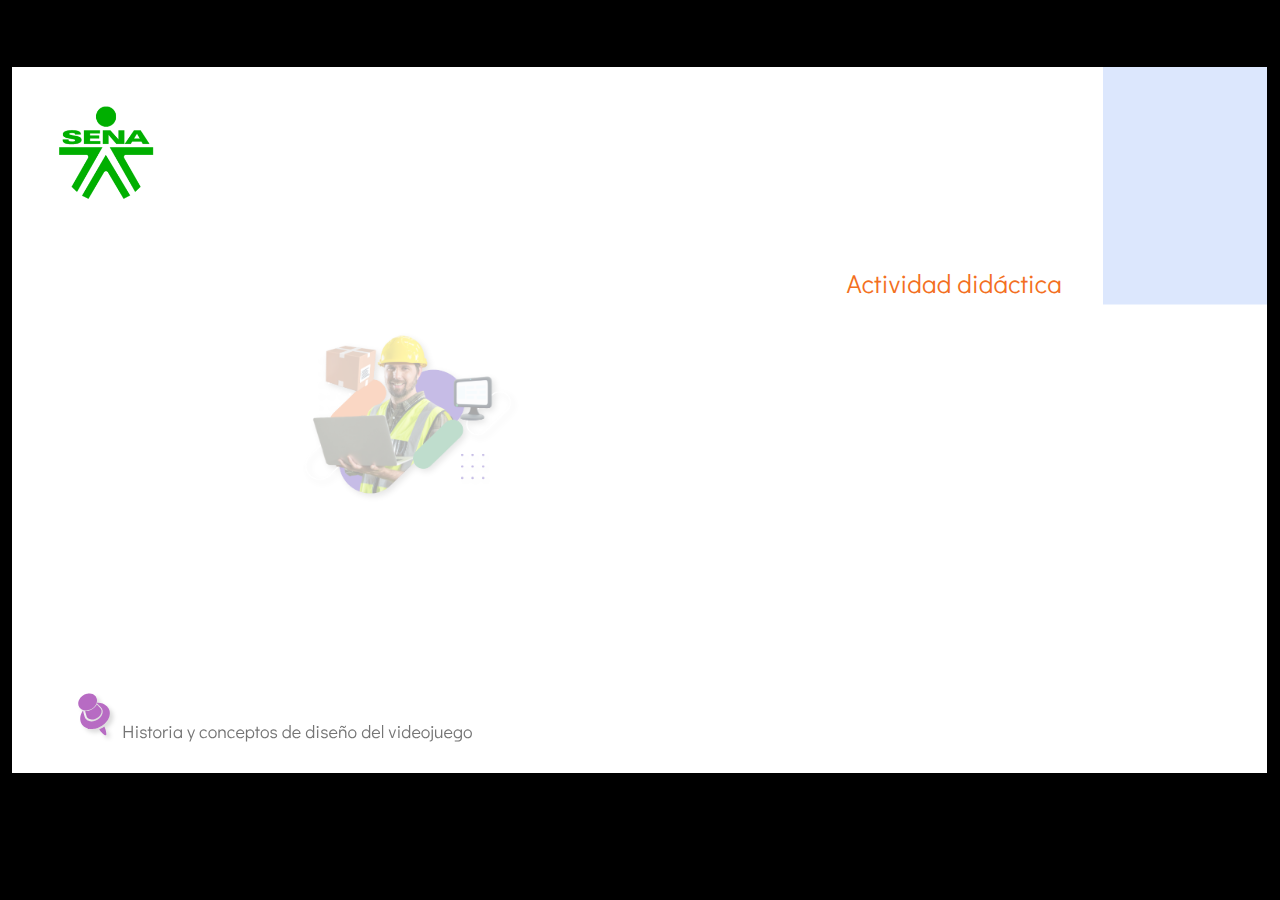
==== public/actividades/index.html @ ff108f23 "Terminado" ====
﻿<!doctype html>
<html lang="es">
<head>
  <meta charset="utf-8">
  <!-- Creado con Storyline 360 x64 - http://www.articulate.com  -->
  <!-- version: 3.83.31444.0 -->
  <title>Actividad did&#225;ctica</title>
  <meta http-equiv="x-ua-compatible" content="IE=edge"/>
  <meta name="viewport" content="width=device-width,initial-scale=1,user-scalable=no,shrink-to-fit=no,minimal-ui"/>
  <link rel="shortcut icon" href="favicon.ico" type="image/x-icon" id="favicon"/>
  <meta name="apple-mobile-web-app-capable" content="yes"/>
  <style>
    html, body { height: 100%; padding: 0; margin: 0 }
    #app { height: 100%; width: 100%; }
  </style>

  <script>
    window.DS = {};
    window.globals = {
      DATA_PATH_BASE: '',
      HAS_FRAME: true,
      HAS_SLIDE: true,

      lmsPresent: false,
      tinCanPresent: false,
      cmi5Present: false,
      aoSupport: false,
      scale: 'show all',
      captureRc: false,
      browserSize: 'optimal',
      bgColor: '#000000',
      features: 'BackgroundAudioTriggers,BackgroundAudioVolumeVariable,ConnectionMessages,DropInBase,DropInVectors,LayerPresentAsDialog,MultiLineTextEntry,MultipleQuizTracking,PlayerTooltips,UpdatedThemeEditor',
      themeName: 'classic',
      preloaderColor: '#FFFFFF',
      suppressAnalytics: false,
      productChannel: 'stable',
      publishSource: 'storyline',
      aid: 'aid|5304b41d-7af7-4125-b8d1-83eb222823e2',
      cid: 'b10b8a42-dc74-40fd-9f03-6ec201cd3ec2',
      playerVersion: '3.83.31444.0',
      publishTimestamp: '2023-12-14T23:52:18.1145081Z',
      maxIosVideoElements: 10,
      connectionSettings: { mode: 'disabled' },

      
      parseParams: function(qs) {
        if (window.globals.parsedParams != null) {
          return window.globals.parsedParams;
        }
        qs = (qs || window.location.search.substr(1)).split('+').join(' ');
        var params = {},
            tokens,
            re = /[?&]?([^=]+)=([^&]*)/g;

        while (tokens = re.exec(qs)) {
          params[decodeURIComponent(tokens[1]).trim()] =
            decodeURIComponent(tokens[2]).trim();
        }
        window.globals.parsedParams = params;
        return params;
      }

    };
  </script>
  <script>
    var isIe11 = ('ActiveXObject' in window || window.MSBlobBuilder != null)
      && window.msCrypto != null && !window.ActiveXObject;
    if (isIe11) {
      window.globals.unsupportedBrowser = true;
      document.write(atob('[base64]'));
    }
  </script>
  
  <script>window.THREE = { };</script>
  
</head>
<body style="background: #000000" class="cs-HTML theme-classic">
  <!-- 360 -->
  <script>!function(){var e,i=/iPhone/i,o=/iPod/i,n=/iPad/i,t=/\biOS-universal(?:.+)Mac\b/i,r=/\bAndroid(?:.+)Mobile\b/i,a=/Android/i,d=/(?:SD4930UR|\bSilk(?:.+)Mobile\b)/i,p=/Silk/i,l=/Windows Phone/i,u=/\bWindows(?:.+)ARM\b/i,b=/BlackBerry/i,s=/BB10/i,c=/Opera Mini/i,f=/\b(CriOS|Chrome)(?:.+)Mobile/i,h=/Mobile(?:.+)Firefox\b/i,v=function(e){return void 0!==e&&"MacIntel"===e.platform&&"number"==typeof e.maxTouchPoints&&e.maxTouchPoints>1&&"undefined"==typeof MSStream};e=function(e){var m={userAgent:"",platform:"",maxTouchPoints:0};e||"undefined"==typeof navigator?"string"==typeof e?m.userAgent=e:e&&e.userAgent&&(m={userAgent:e.userAgent,platform:e.platform,maxTouchPoints:e.maxTouchPoints||0}):m={userAgent:navigator.userAgent,platform:navigator.platform,maxTouchPoints:navigator.maxTouchPoints||0};var g=m.userAgent,y=g.split("[FBAN");void 0!==y[1]&&(g=y[0]),void 0!==(y=g.split("Twitter"))[1]&&(g=y[0]);var A=function(e){return function(i){return i.test(e)}}(g),w={apple:{phone:A(i)&&!A(l),ipod:A(o),tablet:!A(i)&&(A(n)||v(m))&&!A(l),universal:A(t),device:(A(i)||A(o)||A(n)||A(t)||v(m))&&!A(l)},amazon:{phone:A(d),tablet:!A(d)&&A(p),device:A(d)||A(p)},android:{phone:!A(l)&&A(d)||!A(l)&&A(r),tablet:!A(l)&&!A(d)&&!A(r)&&(A(p)||A(a)),device:!A(l)&&(A(d)||A(p)||A(r)||A(a))||A(/\bokhttp\b/i)},windows:{phone:A(l),tablet:A(u),device:A(l)||A(u)},other:{blackberry:A(b),blackberry10:A(s),opera:A(c),firefox:A(h),chrome:A(f),device:A(b)||A(s)||A(c)||A(h)||A(f)},any:!1,phone:!1,tablet:!1};return w.any=w.apple.device||w.android.device||w.windows.device||w.other.device,w.phone=w.apple.phone||w.android.phone||w.windows.phone,w.tablet=w.apple.tablet||w.android.tablet||w.windows.tablet,w}(),"object"==typeof exports&&"undefined"!=typeof module?module.exports=e:"function"==typeof define&&define.amd?define((function(){return e})):this.isMobile=e}();
    window.isMobile.apple.tablet = window.isMobile.apple.tablet ||
      (navigator.platform === 'MacIntel' && navigator.maxTouchPoints > 1);
    window.isMobile.apple.device = window.isMobile.apple.device || window.isMobile.apple.tablet;
    window.isMobile.tablet = window.isMobile.tablet || window.isMobile.apple.tablet;
    window.isMobile.any = window.isMobile.any || window.isMobile.apple.tablet;
  </script>

  <div id="focus-sink" tabindex="-1"></div>

  <div id="preso"></div>
  <script>
    (function() {

      var classTypes = [ 'desktop', 'mobile', 'phone', 'tablet' ];

      var addDeviceClasses = function(prefix, testObj) {
        var curr, i;
        for (i = 0; i < classTypes.length; i++) {
          curr = classTypes[i];
          if (testObj[curr]) {
            document.body.classList.add(prefix + curr);
          }
        }
      };

      var params = window.globals.parseParams(),
          isDevicePreview = params.devicepreview === '1',
          isPhoneOverride = params.deviceType === 'phone' || (isDevicePreview && params.phone == '1'),
          isTabletOverride = (params.deviceType === 'tablet' || isDevicePreview) && !isPhoneOverride,
          isMobileOverride = isPhoneOverride || isTabletOverride;

      var deviceView = {
        desktop: !window.isMobile.any && !isMobileOverride,
        mobile: window.isMobile.any || isMobileOverride,
        phone: isPhoneOverride || (window.isMobile.phone && !isTabletOverride),
        tablet: isTabletOverride || window.isMobile.tablet
      };

      window.globals.deviceView = deviceView;
      window.isMobile.desktop = !window.isMobile.any;
      window.isMobile.mobile = window.isMobile.any;

      addDeviceClasses('view-', deviceView);

    })();
  </script>
  
  <script src='story_content/user.js' type=text/javascript></script>
  <div class="slide-loader"></div>

  <script>
    if (window.globals.deviceView.isMobile) { var doc = document, loader = doc.body.querySelector('.slide-loader'); [ 1, 2, 3 ].forEach(function(n) { var d = doc.createElement('div'); d.style.backgroundColor = window.globals.preloaderColor; d.classList.add('mobile-loader-dot'); d.classList.add('dot' + n); loader.appendChild(d); }); }
  </script>

  <div class="mobile-load-title-overlay" style="display: none">
    <div class="mobile-load-title">Actividad did&#225;ctica</div>
  </div>

  <div class="mobile-chrome-warning"></div>

  
<style>
  .warn-connection-dialog {
    display: none;
    background: transparent;
    pointer-events: all;
    position: fixed;
    left: 0;
    top: 0;
    width: 100%;
    height: 100%;
    z-index: 999;
  }

  .warn-connection-content {
    pointer-events: all;
    border-radius: 4px;
    background: white;
    border: 1px solid #E7E7E7;
    color: #333333;
    box-shadow: 0 2px 4px rgba(0, 0, 0, 0.25);
    transition: all 150ms ease-out;
    position: absolute;
    white-space: nowrap;
  }

  .view-phone.is-landscape .warn-connection-content {
    left: 23px;
    bottom: 23px;
  }

  .view-tablet.is-landscape .warn-connection-content {
    left: 50%;
    top: 20px;
    transform: translateX(-50%);
  }

  .view-mobile.is-portrait .warn-connection-content {
    transform: translate(-50%, calc(-100% - 15px));
  }

  .warn-connection-content p {
    display: inline-block;
    margin: 0 8px 0 0;
    line-height: 33px;
    font-size: 11px;
  }

  .warn-connection-content svg {
    position: relative;
    vertical-align: middle;
    margin: 0 2px 2px 8px;
  }

  .view-desktop .warn-connection-content {
    left: 1.5em;
    bottom: 1.5em;
  }

  .view-desktop .warn-connection-content p {
    font-size: 1.1em;
  }

  .is-offline .warn-connection-dialog {
    display: block;
  }

  .is-offline .cs-panel * {
    pointer-events: none !important;
  }

  .is-offline .cs-panel {
    pointer-events: all !important;
  }

  .is-offline #nav-controls * {
    pointer-events: none !important;
  }

  .is-offline #nav-controls {
    pointer-events: all !important;
  }
</style>

<div class="warn-connection-dialog" role="alertdialog" aria-modal="true" tabindex="0" aria-labelledby="warn-connection-message">
  <div class="warn-connection-content">
    <svg width="17" height="15" viewBox="0 0 17 15" xmlns="http://www.w3.org/2000/svg">
      <path fill="#8F0000" stroke="white" d="M16.07,12.98 L15.88,12.23 L9.51,1.21 C8.97,0.26,7.6,0.26,7.06,1.21 L0.69,12.23 C0.15,13.16,0.81,14.36,1.91,14.36 H14.65 C15.47,14.36,16.05,13.7,16.07,12.98 Z"/>
      <path fill="white" stroke="white" d="M8.58,5.5 C8.35,5.28,8.5,5.35,8.21,5.32 C8.09,5.35,7.97,5.49,7.96,5.67 C7.97,5.79,7.98,5.92,7.98,6.04 L7.98,6.04 C7.99,6.17,8,6.31,8.01,6.43 L8.01,6.44 C8.03,6.92,8.06,7.41,8.09,7.9 L8.09,7.9 C8.12,8.39,8.14,8.88,8.17,9.37 C8.17,9.39,8.18,9.42,8.2,9.44 C8.23,9.46,8.25,9.47,8.28,9.47 C8.31,9.47,8.34,9.46,8.35,9.44 C8.37,9.43,8.38,9.4,8.39,9.35 L8.39,9.34 C8.39,9.24,8.4,9.15,8.4,9.05 L8.4,9.05 C8.41,8.96,8.41,8.86,8.42,8.75 C8.43,8.44,8.45,8.12,8.47,7.81 L8.47,7.81 C8.49,7.49,8.51,7.18,8.53,6.87 C8.55,6.46,8.56,6.05,8.59,5.64 L8.6,5.62 C8.6,5.57,8.59,5.53,8.58,5.5 L8.21,5.32 Z"/>
      <circle fill="white" stroke="white" cx="8.3" cy="11.35" r="0.3"/>
    </svg>
    <p id="warn-connection-message">You are offline. Trying to reconnect...</p>
  </div>
</div>

<script>
  (function() {
    window.DS.connection = {
      warningShown: false,
      assets: {},
      loadingAssetGroup: false,
      retryDelay: 500
    };

    var connectionSettings = window.globals.connectionSettings || {};

    // The `window.globals.features` variable must be set in `webpack.dev.config` when testing locally - it is not enough
    // to have it in the data - but it must be set there as well.
    var useConnectionMessages = window.AbortController != null &&
      window.location.protocol != 'file:' &&
      window.globals.features.indexOf('ConnectionMessages') != -1 &&
      connectionSettings.mode === 'normal';

    window.DS.connection.useConnectionMessages = useConnectionMessages;

    var assetCount = 0;
    var checkLoadedId;


    if (useConnectionMessages && connectionSettings != null) {
      var contentEl = document.querySelector('.warn-connection-content');
      var messageEl = contentEl.querySelector('p');

      if (connectionSettings.useDarkTheme) {
        contentEl.style.borderColor = '#BABBBA';
        contentEl.style.backgroundColor = '#282828';
        contentEl.style.color = '#FFFFFF';
      }

      if (connectionSettings.message != null) {
        messageEl.textContent = window.decodeURIComponent(connectionSettings.message);
      }
    }

    function checkAssetsReady() {
      for (var i in DS.connection.assets) {
        if (!DS.connection.assets[i].success) {
          return false;
        }
      }
      return true;
    }

    function stopAssetGroup() {
      if (!useConnectionMessages) { return; }

      assetCount = 0;

      DS.connection.oldAssetGroup = DS.connection.assets;
      DS.connection.assets = {};
      DS.connection.loadingAssetGroup = false;
      clearInterval(checkLoadedId);
    }

    function startAssetGroup() {
      if (!useConnectionMessages) { return; }
      var ticks = 0;
      clearInterval(checkLoadedId);
      checkLoadedId = setInterval(function() {
        var loaded = 0;
        if (assetCount === 0 && loaded === 0) {
          clearInterval(checkLoadedId);
          return;
        }

        for (var i in DS.connection.assets) {
          if (DS.connection.assets[i].success) {
            loaded++;
          }
        }

        if (assetCount === loaded && checkAssetsReady()) {
          for (var i in DS.connection.assets) {
            if (DS.connection.assets[i].action) {
              DS.connection.assets[i].action();
            }
          }
          hideWarning();
          stopAssetGroup();
        }
      }, 100)
    }

    function requiredAsset(url, action, retry, type) {
      if (!useConnectionMessages) { return; }
      if (DS.connection.assets[url]) { return; }

      DS.connection.assets[url] = {
        success: false, action: action, retry: retry, type: type
      };
      assetCount = Object.keys(DS.connection.assets).length;
      if (!DS.connection.loadingAssetGroup) {
        startAssetGroup();
      }
      DS.connection.loadingAssetGroup = true;
    }

    function assetLoaded(url) {
      if (!useConnectionMessages) { return; }
      if (DS.connection.assets[url]) {
        DS.connection.assets[url].success = true;
      }
    }

    function assetFailed(url) {
      if (!useConnectionMessages) { return; }
      if (!DS.connection.assets[url]) {
        if (/\.js$/.test(url) && url.indexOf('transcripts') === -1) {
          setTimeout(function() {
            if (DS.connection.lastSlideLoaded != null) {
              DS.connection.lastSlideLoaded();
            }
          }, DS.connection.retryDelay);
        }
        return;
      }
      if (!DS.connection.warningShown) { showWarning(); }
      if (DS.connection.assets[url].retry) {
        setTimeout(function() {
          if (!DS.connection.assets[url].success) {
            DS.connection.assets[url].retry()
          }
        }, DS.connection.retryDelay);
      }
    }

    function hideWarning() {
      document.body.classList.remove('is-offline');
      DS.connection.warningShown = false;
      enableKeys();
    }
    DS.connection.hideWarning = hideWarning

    function showWarning(btn) {
      document.body.classList.add('is-offline')
      DS.connection.warningShown = true;
      updateWarningPosition();
      disableKeys();
    }

    function updateWarningPosition() {
      if (!DS.connection.warningShown) {
        return;
      }

      var isPortrait = document.body.classList.contains('is-portrait');
      var isMobile = document.body.classList.contains('view-mobile');
      var warningEl = document.querySelector('.warn-connection-content');

      if (isPortrait && isMobile) {
        var slide = document.querySelector('.primary-slide');
        var slideRect = slide != null
          ? slide.getBoundingClientRect()
          : { top: window.innerHeight, left: 0, width: window.innerWidth };

        warningEl.style.top = `${slideRect.top}px`
        warningEl.style.left = `${slideRect.left + slideRect.width / 2}px`
      } else {
        warningEl.style.top = null;
        warningEl.style.left = null;
      }

      window.requestAnimationFrame(updateWarningPosition);
    }

    function onDisableKeyDown(e) {
      e.preventDefault();
      e.stopImmediatePropagation();
    }

    function onDisableKeyUp(e) {
      e.preventDefault();
      e.stopImmediatePropagation();
    }

    var accStyle = document.createElement('style');
    var warnDialogEl = document.querySelector('.warn-connection-dialog');

    function disableKeys() {
      if (DS.views && DS.views.nsStack && DS.views.nsStack.length === 1) {
        DS.views.nsStack[0].tabReachable = false
        DS.views.nsStack[0].updateTabIndex(true, true);
      }

      accStyle.innerHTML = '.acc-shadow-dom { display: none; }';
      document.body.appendChild(accStyle);

      warnDialogEl.parentNode.append(warnDialogEl);
      warnDialogEl.focus();
    }

    function enableKeys() {
      accStyle.remove();
      if (DS.views && DS.views.nsStack && DS.views.nsStack.length === 1 && DS.views.nsStack[0].name === '_frame') {
        DS.views.nsStack[0].tabReachable = true;
        DS.views.nsStack[0].updateTabIndex();
      }
    }

    // these will all be noops if the feature flag isn't set in
    // the data and `window.globals.features`
    DS.connection.requiredAsset = requiredAsset;
    DS.connection.assetLoaded = assetLoaded;
    DS.connection.assetFailed = assetFailed;
    DS.connection.stopAssetGroup = stopAssetGroup;
    DS.connection.startAssetGroup = startAssetGroup;
  })();
</script>


  <script>
    
    if (window.autoSpider && window.vInterfaceObject) {
      document.querySelector('.mobile-load-title-overlay').style.display = 'none';
    }
  </script>

  

  <link rel="stylesheet" href="html5/data/css/output.min.css" data-noprefix/>
</body>
<script src="html5/lib/scripts/bootstrapper.min.js"></script>
</html>
---- public/actividades/html5/data/css/output.min.css ----
@font-face {
  font-family: 'Open SansBold CharsBold0A24ED75';
  src: url('[data-uri]');
  font-style: normal;
  font-weight: normal;
}
@font-face {
  font-family: 'Open Sans Charset1_ 6ccFC2C55AA';
  src: url('[data-uri]');
  font-style: normal;
  font-weight: normal;
}
@font-face {
  font-family: 'Didact Gothic Charset1_5555DA8A';
  src: url('[data-uri]');
  font-style: normal;
  font-weight: normal;
}
@font-face {
  font-family: 'Didact GothicBold CBold6AE0AFBC';
  src: url('[data-uri]');
  font-style: normal;
  font-weight: normal;
}
@font-face {
  font-family: 'Didact GothicItalItalic530F9E66';
  src: url('[data-uri]');
  font-style: normal;
  font-weight: normal;
}
@font-face {
  font-family: 'Didact Gothic Charset0_9B944016';
  src: url('[data-uri]');
  font-style: normal;
  font-weight: normal;
}
@font-face {
  font-family: 'Didact GothicBold CBoldC69CEF59';
  src: url('[data-uri]');
  font-style: normal;
  font-weight: normal;
}
@font-face {
  font-family: 'Didact GothicItalItalicD861B505';
  src: url('[data-uri]');
  font-style: normal;
  font-weight: normal;
}
.cs-HTML {
  background: rgba(0, 0, 0, 1);
}
.cs-npnxnanbnsnfns00000000001 .cs-infopanel  {
  box-shadow: 0 1px 0 rgba(0, 0, 0, 1);
  background: rgba(255, 255, 255, 1);
}
.cs-npnxnanbnsnfns00000000001 .cs-infopanel .cs-link {
  color: rgba(124, 34, 128, 1);
}
.cs-npnxnanbnsnfns00000000001 .cs-infopanel .cs-link:hover {
  color: rgba(0, 0, 238, 1);
}
.cs-npnxnanbnsnfns00000000001 .cs-infopanel .cs-name {
  color: rgba(68, 68, 68, 1);
}
.cs-npnxnanbnsnfns00000000001 .cs-infopanel .cs-title {
  color: rgba(153, 153, 153, 1);
}
.cs-npnxnanbnsnfns00000000001 .cs-infopanelpopup  {
  box-shadow: 0 1px 0 rgba(0, 0, 0, 1);
  background: linear-gradient(180deg, rgba(29, 29, 29, 1) 0%, rgba(11, 11, 11, 1) 100%);
}
.cs-npnxnanbnsnfns00000000001 .cs-infopanelpopup .cs-link {
  color: rgba(255, 255, 255, 1);
}
.cs-npnxnanbnsnfns00000000001 .cs-infopanelpopup .cs-link:hover {
  color: rgba(117, 117, 117, 1);
}
.cs-npnxnanbnsnfns00000000001 .cs-infopanelpopup .cs-name {
  color: rgba(114, 114, 114, 1);
}
.cs-npnxnanbnsnfns00000000001 .cs-infopanelpopup .cs-bio {
  color: rgba(255, 255, 255, 1);
}
.cs-npnxnanbnsnfns00000000001 .cs-timer  {
  color: rgba(255, 255, 255, 1);
}
.cs-npnxnanbnsnfns00000000001 .cs-duration stop:first-child {
  stop-color: rgba(0, 215, 255, 1);
}
.cs-npnxnanbnsnfns00000000001 .cs-duration stop:last-child {
  stop-color: rgba(0, 171, 255, 1);
}
.cs-npnxnanbnsnfns00000000001 .cs-elapsed stop:first-child {
  stop-color: rgba(254, 227, 71, 1);
}
.cs-npnxnanbnsnfns00000000001 .cs-elapsed stop:last-child {
  stop-color: rgba(252, 204, 42, 1);
}
.cs-npnxnanbnsnfns00000000001 .cs-timer .cs-pie .cs-innerstroke {
  stroke: rgba(255, 255, 255, 1);
}
.cs-npnxnanbnsnfns00000000001 .cs-timer .cs-pie .cs-innerborder {
  stroke: rgba(204, 204, 204, 1);
}
.cs-npnxnanbnsnfns00000000001 .cs-window  {
  box-shadow: 0 8px 5px rgba(0, 0, 0, 0.2);
  border-color: rgba(29, 29, 29, 1);
  background: rgba(42, 42, 42, 1);
  color: rgba(255, 255, 255, 1);
}
.cs-npnxnanbnsnfns00000000001 .cs-window .cs-diva {
  border-color: rgba(49, 49, 49, 1);
}
.cs-npnxnanbnsnfns00000000001 .cs-window .cs-divb {
  border-color: rgba(14, 14, 14, 1);
}
.cs-npnxnanbnsnfns00000000001 .cs-editor .cs-editor-slide {
  color: rgba(255, 255, 255, 1);
}
.cs-npnxnanbnsnfns00000000001 .cs-editor .cs-editor-html {
  color: rgba(255, 255, 255, 1);
}
.cs-npnxnanbnsnfns00000000001 .cs-editor .cs-editor-button {
  text-shadow: 0 1px 0 rgba(0, 0, 0, 1);
  color: rgba(255, 255, 255, 1);
  border-color: rgba(3, 3, 3, 1);
  background: linear-gradient(180deg, rgba(51, 51, 51, 1) 0%, rgba(20, 20, 20, 1) 100%);
}
.cs-npnxnanbnsnfns00000000001 .cs-editor .cs-editor-button:hover {
  background: linear-gradient(180deg, rgba(58, 58, 58, 1) 0%, rgba(12, 12, 12, 1) 100%);
}
.cs-npnxnanbnsnfns00000000001 .cs-editor .cs-editor-button:active {
  background: linear-gradient(180deg, rgba(20, 20, 20, 1) 0%, rgba(50, 50, 50, 1) 100%);
}
.cs-npnxnanbnsnfns00000000001 .cs-listitem  {
  color: rgba(255, 255, 255, 1);
  border-color: rgba(52, 52, 52, 1);
}
.cs-npnxnanbnsnfns00000000001 .cs-listitem.cs-viewed {
  color: rgba(135, 135, 135, 1);
}
.cs-npnxnanbnsnfns00000000001 .cs-listitem.cs-selected {
  color: rgba(255, 255, 255, 1);
  background: rgba(63, 63, 63, 1);
}
.cs-npnxnanbnsnfns00000000001 .cs-listitem.cs-selected:hover {
  background: rgba(63, 63, 63, 1);
}
.cs-npnxnanbnsnfns00000000001 .cs-listitem.cs-selected.hover {
  background: rgba(63, 63, 63, 1);
}
.cs-npnxnanbnsnfns00000000001 .cs-listitem.cs-selected:focus {
  background: rgba(63, 63, 63, 1);
}
.cs-npnxnanbnsnfns00000000001 .cs-listitem .cs-icon-carrot {
  fill: rgba(255, 255, 255, 1);
}
.cs-npnxnanbnsnfns00000000001 .cs-listitem .cs-icon-carrot .cs-shadow {
  fill: rgba(0, 0, 0, 1);
}
.cs-npnxnanbnsnfns00000000001 .cs-listitem:hover {
  background: rgba(49, 49, 49, 1);
}
.cs-npnxnanbnsnfns00000000001 .cs-listitem.hover {
  background: rgba(49, 49, 49, 1);
}
.cs-npnxnanbnsnfns00000000001 .cs-listitem:focus {
  background: rgba(49, 49, 49, 1);
}
.cs-npnxnanbnsnfns00000000001 .cs-glossary  {
  color: rgba(255, 255, 255, 1);
}
.cs-npnxnanbnsnfns00000000001 .cs-glossary .cs-scrolling-panel {
  background: rgba(51, 51, 51, 1);
}
.cs-npnxnanbnsnfns00000000001 .cs-glossary .cs-term.cs-selected .cs-choice-list-trigger {
  color: rgba(255, 255, 255, 1);
  background: rgba(63, 63, 63, 1);
}
.cs-npnxnanbnsnfns00000000001 .cs-glossary .cs-term.cs-selected .cs-choice-list-trigger:focus {
  color: rgba(255, 255, 255, 1);
  background: rgba(63, 63, 63, 1);
}
.cs-npnxnanbnsnfns00000000001 .cs-glossary .cs-term:hover .cs-choice-list-trigger {
  background: rgba(28, 28, 28, 1);
}
.cs-npnxnanbnsnfns00000000001 .cs-glossary .cs-term.hover .cs-choice-list-trigger {
  background: rgba(28, 28, 28, 1);
}
.cs-npnxnanbnsnfns00000000001 .cs-glossary .cs-term .cs-choice-list-trigger:focus {
  background: rgba(28, 28, 28, 1);
}
.cs-npnxnanbnsnfns00000000001 .cs-glossary .cs-diva {
  border-color: rgba(61, 61, 61, 1);
}
.cs-npnxnanbnsnfns00000000001 .cs-glossary .cs-divb {
  border-color: rgba(32, 32, 32, 1);
}
.cs-npnxnanbnsnfns00000000001 .cs-glossary .cs-divc {
  border-color: rgba(61, 61, 61, 1);
}
.cs-npnxnanbnsnfns00000000001 .cs-glossary .cs-heading {
  color: rgba(255, 255, 255, 1);
}
.cs-npnxnanbnsnfns00000000001 .cs-resource .cs-separator {
  border-color: rgba(44, 44, 44, 1);
}
.cs-npnxnanbnsnfns00000000001 .cs-outline  {
  color: rgba(255, 255, 255, 1);
}
.cs-npnxnanbnsnfns00000000001 .cs-outline .cs-diva {
  border-color: rgba(28, 28, 28, 1);
}
.cs-npnxnanbnsnfns00000000001 .cs-outline .cs-divb {
  border-color: rgba(54, 54, 54, 1);
}
.cs-npnxnanbnsnfns00000000001 .cs-outline .cs-divc {
  border-color: rgba(52, 52, 52, 1);
}
.cs-npnxnanbnsnfns00000000001 .cs-outline .cs-search-filter:hover {
  color: rgba(117, 117, 117, 1);
}
.cs-npnxnanbnsnfns00000000001 .cs-outline .cs-search-filter.hover {
  color: rgba(117, 117, 117, 1);
}
.cs-npnxnanbnsnfns00000000001 .cs-transcript  {
  color: rgba(255, 255, 255, 1);
}
.cs-npnxnanbnsnfns00000000001 .cs-transcript .cs-div {
  border-color: rgba(44, 44, 44, 1);
}
.cs-npnxnanbnsnfns00000000001 .cs-tabs:not(.topmenu-item) {
  color: rgba(114, 114, 114, 1);
}
.cs-npnxnanbnsnfns00000000001 .cs-tabs .cs-inner-button:not(.topmenu-item) {
  text-shadow: 0 1px 0 rgba(0, 0, 0, 1);
}
.cs-npnxnanbnsnfns00000000001 .cs-tabs:hover:not(.topmenu-item) {
  color: rgba(82, 84, 84, 1);
}
.cs-npnxnanbnsnfns00000000001 .cs-tabs.cs-selected {
  background: rgba(36, 36, 36, 1);
  color: rgba(255, 255, 255, 1);
}
.cs-npnxnanbnsnfns00000000001 .cs-seekcontrol  {
  background: linear-gradient(180deg, rgba(51, 51, 51, 1) 0%, rgba(20, 20, 20, 1) 100%);
  border-color: rgba(3, 3, 3, 1);
}
.cs-npnxnanbnsnfns00000000001 .cs-seekcontrol .cs-button:hover .cs-icon {
  fill: rgba(255, 255, 255, 1);
}
.cs-npnxnanbnsnfns00000000001 .cs-seekcontrol .cs-button.hover .cs-icon {
  fill: rgba(255, 255, 255, 1);
}
.cs-npnxnanbnsnfns00000000001 .cs-seekcontrol .cs-button .cs-icon-shadow {
  fill: rgba(0, 0, 0, 1);
}
.cs-npnxnanbnsnfns00000000001 .cs-seekcontrol .cs-button .cs-icon {
  fill: rgba(255, 255, 255, 1);
}
.cs-npnxnanbnsnfns00000000001 .cs-seekcontrol .cs-seek .cs-fill {
  background: rgba(255, 255, 255, 1);
}
.cs-npnxnanbnsnfns00000000001 .cs-seekcontrol .cs-seek {
  background: rgba(34, 34, 34, 1);
  border-color: rgba(26, 26, 26, 1);
}
.cs-npnxnanbnsnfns00000000001 .cs-searchinput .cs-input {
  color: rgba(45, 45, 45, 1);
  border-color: rgba(32, 32, 32, 1);
  background: rgba(255, 255, 255, 1);
}
.cs-npnxnanbnsnfns00000000001 .cs-searchinput .cs-input:focus {
  color: rgba(45, 45, 45, 1);
  background: rgba(255, 255, 255, 1);
}
.cs-npnxnanbnsnfns00000000001 .cs-searchinput .cs-input:hover {
  box-shadow: inset 0 0 1px 0 rgba(235, 148, 113, 0);
}
.cs-npnxnanbnsnfns00000000001 .cs-searchinput .cs-input.hover {
  box-shadow: inset 0 0 1px 0 rgba(235, 148, 113, 0);
}
.cs-npnxnanbnsnfns00000000001 .cs-searchinput .cs-button .cs-icon {
  fill: rgba(255, 255, 255, 1);
}
.cs-npnxnanbnsnfns00000000001 .cs-searchinput .cs-button:hover {
  fill: linear-gradient(180deg, rgba(58, 58, 58, 1) 0%, rgba(12, 12, 12, 1) 100%);
}
.cs-npnxnanbnsnfns00000000001 .cs-searchinput .cs-button.hover {
  fill: linear-gradient(180deg, rgba(58, 58, 58, 1) 0%, rgba(12, 12, 12, 1) 100%);
}
.cs-npnxnanbnsnfns00000000001 .cs-menu  {
  box-shadow: 0 1px 0 rgba(14, 14, 14, 1);
  background: rgba(36, 36, 36, 1);
}
.cs-npnxnanbnsnfns00000000001 .cs-topmenu-item.active .cs-tab {
  background: rgba(36, 36, 36, 1);
}
.cs-npnxnanbnsnfns00000000001 .cs-logo  {
  box-shadow: 0 1px 0 rgba(0, 0, 0, 1);
  background: rgba(255, 255, 255, 1);
}
.cs-npnxnanbnsnfns00000000001 .cs-checkbox  {
  color: rgba(255, 255, 255, 1);
}
.cs-npnxnanbnsnfns00000000001 .cs-checkbox:hover {
  border-color: rgba(156, 156, 156, 1);
}
.cs-npnxnanbnsnfns00000000001 .cs-checkbox.hover {
  border-color: rgba(156, 156, 156, 1);
}
.cs-npnxnanbnsnfns00000000001 .cs-checkbox .cs-box {
  color: rgba(255, 255, 255, 1);
  border-color: rgba(22, 22, 22, 1);
}
.cs-npnxnanbnsnfns00000000001 .cs-checkbox .cs-box:checked::after {
  color: rgba(43, 196, 0, 1);
}
.cs-npnxnanbnsnfns00000000001 .cs-checkbox .cs-box.checked.after {
  color: rgba(43, 196, 0, 1);
}
.cs-npnxnanbnsnfns00000000001 .cs-button  {
  text-shadow: 0 1px 0 rgba(0, 0, 0, 0);
  color: rgba(255, 255, 255, 1);
  border-color: rgba(3, 3, 3, 1);
  background: linear-gradient(180deg, rgba(243, 111, 33, 1) 0%, rgba(243, 111, 33, 1) 100%);
  box-shadow: 0 1px 0 rgba(37, 37, 37, 1);
}
.cs-npnxnanbnsnfns00000000001 .cs-button .cs-icon {
  fill: rgba(255, 255, 255, 1);
}
.cs-npnxnanbnsnfns00000000001 .cs-button .cs-icon-shadow {
  fill: rgba(0, 0, 0, 0);
}
.cs-npnxnanbnsnfns00000000001 .cs-button:hover {
  background: linear-gradient(180deg, rgba(253, 188, 46, 1) 0%, rgba(255, 192, 0, 1) 100%);
}
.cs-npnxnanbnsnfns00000000001 .cs-button.hover {
  background: linear-gradient(180deg, rgba(253, 188, 46, 1) 0%, rgba(255, 192, 0, 1) 100%);
}
.cs-npnxnanbnsnfns00000000001 .cs-button:active {
  background: linear-gradient(180deg, rgba(20, 20, 20, 1) 0%, rgba(50, 50, 50, 1) 100%);
}
.cs-npnxnanbnsnfns00000000001 .cs-button.cs-disabled:hover {
  background: linear-gradient(180deg, rgba(243, 111, 33, 1) 0%, rgba(243, 111, 33, 1) 100%);
}
.cs-npnxnanbnsnfns00000000001 .cs-button.cs-disabled.hover {
  background: linear-gradient(180deg, rgba(243, 111, 33, 1) 0%, rgba(243, 111, 33, 1) 100%);
}
.cs-npnxnanbnsnfns00000000001 .cs-button.cs-disabled:active {
  background: linear-gradient(180deg, rgba(243, 111, 33, 1) 0%, rgba(243, 111, 33, 1) 100%);
}
.cs-npnxnanbnsnfns00000000001 .cs-button.cs-volume:hover {
  background: linear-gradient(180deg, rgba(243, 111, 33, 1) 0%, rgba(243, 111, 33, 1) 100%);
}
.cs-npnxnanbnsnfns00000000001 .cs-button.cs-volume.hover {
  background: linear-gradient(180deg, rgba(243, 111, 33, 1) 0%, rgba(243, 111, 33, 1) 100%);
}
.cs-npnxnanbnsnfns00000000001 .cs-button.cs-volume:active {
  background: linear-gradient(180deg, rgba(243, 111, 33, 1) 0%, rgba(243, 111, 33, 1) 100%);
}
.cs-npnxnanbnsnfns00000000001.cs-base  {
  color: rgba(255, 255, 255, 1);
  border-color: rgba(0, 0, 0, 1);
  background: linear-gradient(180deg, rgba(0, 0, 0, 1) 0%, rgba(0, 0, 0, 1) 100%);
}
.cs-npnxnanbnsnfns00000000001.cs-base .cs-separator .cs-diva {
  background: rgba(14, 14, 14, 1);
}
.cs-npnxnanbnsnfns00000000001.cs-base .cs-separator .cs-divb {
  background: rgba(49, 49, 49, 1);
}
.cs-npnxnanbnsnfns00000000001.cs-base .cs-topmenu-item.active .cs-tab {
  border-color: rgba(14, 14, 14, 1);
}
.cs-npnxnanbnsnfns00000000001.cs-base .cs-topmenu-item.active .cs-panel {
  border-color: rgba(14, 14, 14, 1);
}
.cs-npnxnanbnsnfns00000000001.cs-base .cs-left {
  background: linear-gradient(180deg, rgba(27, 27, 27, 1) 0%, rgba(10, 10, 10, 1) 100%);
}
.cs-npnxnanbnsnfns00000000001.cs-base .cs-area-primary .cs-slide-container {
  background: linear-gradient(180deg, rgba(29, 29, 29, 1) 0%, rgba(11, 11, 11, 1) 100%);
}
.cs-npnxnanbnsnfns00000000001 .cs-volume::-moz-range-thumb {
  border-color: rgba(28, 28, 28, 1);
  box-shadow: inset 0 0 1px 0 rgba(90, 90, 90, 1);
  background: rgba(76, 76, 76, 1);
}
.cs-npnxnanbnsnfns00000000001 .cs-volume::-ms-thumb {
  border-color: rgba(28, 28, 28, 1);
  box-shadow: inset 0 0 1px 0 rgba(90, 90, 90, 1);
  background: rgba(76, 76, 76, 1);
}
.cs-npnxnanbnsnfns00000000001 .cs-volume::-webkit-slider-thumb {
  border-color: rgba(28, 28, 28, 1);
  box-shadow: inset 0 0 1px 0 rgba(90, 90, 90, 1);
  background: rgba(76, 76, 76, 1);
}
.cs-npnxnanbnsnfns00000000001 .cs-volume::-moz-range-track {
  border-color: rgba(73, 73, 73, 1);
  background: rgba(49, 49, 49, 1);
}
.cs-npnxnanbnsnfns00000000001 .cs-volume::-ms-track {
  border-color: rgba(73, 73, 73, 1);
  background: rgba(49, 49, 49, 1);
}
.cs-npnxnanbnsnfns00000000001 .cs-volume::-webkit-slider-runnable-track {
  border-color: rgba(73, 73, 73, 1);
  background: rgba(49, 49, 49, 1);
}
body.show-focus .tab-focus-box {
  border-color: rgba(255, 255, 0, 1);
}
.skipnav {
  border-color: rgba(255, 255, 0, 1);
}
.fn-npnxnanbsnfns00000000001 {
  font-family: 'Open SansD6FFC9F9';
  -webkit-font-variant-ligatures: no-common-ligatures;
  font-variant-ligatures: no-common-ligatures;
}
.fn-pxabnsnfns00000000001 {
  font-family: 'Open SansD6FFC9F9';
  -webkit-font-variant-ligatures: no-common-ligatures;
  font-variant-ligatures: no-common-ligatures;
}
.fn-npxnabnsnfns00000000001 {
  font-family: 'Open SansD6FFC9F9';
  -webkit-font-variant-ligatures: no-common-ligatures;
  font-variant-ligatures: no-common-ligatures;
}
.fn-npnxnanbnsnfns00000000001 {
  font-family: 'Open SansD6FFC9F9';
  -webkit-font-variant-ligatures: no-common-ligatures;
  font-variant-ligatures: no-common-ligatures;
}
.fn-pxabnsnfns00000000000 {
  font-family: 'Open SansD6FFC9F9';
  -webkit-font-variant-ligatures: no-common-ligatures;
  font-variant-ligatures: no-common-ligatures;
}
@font-face {
  font-family: 'Open SansD6FFC9F9';
  src: url('[data-uri]');
  font-style: normal;
  font-weight: bold;
}
@font-face {
  font-family: 'Open SansD6FFC9F9';
  src: url('[data-uri]');
  font-style: normal;
  font-weight: normal;
}
.cs-InvalidPromptSlide .cs-5Zwpxl5GvTe-InvalidPromptSlide-btn0 {
  color: rgba(255, 255, 255, 1);
  border-color: rgba(3, 3, 3, 1);
  background: linear-gradient(180deg, rgba(51, 51, 51, 1) 0%, rgba(20, 20, 20, 1) 100%);
  text-shadow: 0 1px 0 rgba(0, 0, 0, 1);
}
.cs-InvalidPromptSlide .cs-5Zwpxl5GvTe-InvalidPromptSlide-btn0 .cs-html {
  color: rgba(255, 255, 255, 1);
}
.cs-InvalidPromptSlide .cs-5Zwpxl5GvTe-InvalidPromptSlide-btn0 .cs-slide {
  border-color: rgba(255, 255, 255, 1);
}
.cs-InvalidPromptSlide .cs-5Zwpxl5GvTe-InvalidPromptSlide-btn0:hover {
  background: linear-gradient(180deg, rgba(58, 58, 58, 1) 0%, rgba(12, 12, 12, 1) 100%);
}
.cs-InvalidPromptSlide .cs-5Zwpxl5GvTe-InvalidPromptSlide-btn0:active {
  background: linear-gradient(180deg, rgba(20, 20, 20, 1) 0%, rgba(50, 50, 50, 1) 100%);
}
.cs-PrintPromptSlide .cs-5Zwpxl5GvTe-PrintPromptSlide-btn0 {
  color: rgba(255, 255, 255, 1);
  border-color: rgba(3, 3, 3, 1);
  background: linear-gradient(180deg, rgba(51, 51, 51, 1) 0%, rgba(20, 20, 20, 1) 100%);
  text-shadow: 0 1px 0 rgba(0, 0, 0, 1);
}
.cs-PrintPromptSlide .cs-5Zwpxl5GvTe-PrintPromptSlide-btn0 .cs-html {
  color: rgba(255, 255, 255, 1);
}
.cs-PrintPromptSlide .cs-5Zwpxl5GvTe-PrintPromptSlide-btn0 .cs-slide {
  border-color: rgba(255, 255, 255, 1);
}
.cs-PrintPromptSlide .cs-5Zwpxl5GvTe-PrintPromptSlide-btn0:hover {
  background: linear-gradient(180deg, rgba(58, 58, 58, 1) 0%, rgba(12, 12, 12, 1) 100%);
}
.cs-PrintPromptSlide .cs-5Zwpxl5GvTe-PrintPromptSlide-btn0:active {
  background: linear-gradient(180deg, rgba(20, 20, 20, 1) 0%, rgba(50, 50, 50, 1) 100%);
}
.cs-ScrollPromptSlide .cs-5Zwpxl5GvTe-ScrollPromptSlide-btn0 {
  color: rgba(255, 255, 255, 1);
  border-color: rgba(3, 3, 3, 1);
  background: linear-gradient(180deg, rgba(51, 51, 51, 1) 0%, rgba(20, 20, 20, 1) 100%);
  text-shadow: 0 1px 0 rgba(0, 0, 0, 1);
}
.cs-ScrollPromptSlide .cs-5Zwpxl5GvTe-ScrollPromptSlide-btn0 .cs-html {
  color: rgba(255, 255, 255, 1);
}
.cs-ScrollPromptSlide .cs-5Zwpxl5GvTe-ScrollPromptSlide-btn0 .cs-slide {
  border-color: rgba(255, 255, 255, 1);
}
.cs-ScrollPromptSlide .cs-5Zwpxl5GvTe-ScrollPromptSlide-btn0:hover {
  background: linear-gradient(180deg, rgba(58, 58, 58, 1) 0%, rgba(12, 12, 12, 1) 100%);
}
.cs-ScrollPromptSlide .cs-5Zwpxl5GvTe-ScrollPromptSlide-btn0:active {
  background: linear-gradient(180deg, rgba(20, 20, 20, 1) 0%, rgba(50, 50, 50, 1) 100%);
}
.cs-ExternalInterfaceErrorSlide .cs-buttonOK {
  color: rgba(255, 255, 255, 1);
  border-color: rgba(3, 3, 3, 1);
  background: linear-gradient(180deg, rgba(51, 51, 51, 1) 0%, rgba(20, 20, 20, 1) 100%);
  text-shadow: 0 1px 0 rgba(0, 0, 0, 1);
}
.cs-ExternalInterfaceErrorSlide .cs-buttonOK .cs-html {
  color: rgba(255, 255, 255, 1);
}
.cs-ExternalInterfaceErrorSlide .cs-buttonOK .cs-slide {
  border-color: rgba(255, 255, 255, 1);
}
.cs-ExternalInterfaceErrorSlide .cs-buttonOK:hover {
  background: linear-gradient(180deg, rgba(58, 58, 58, 1) 0%, rgba(12, 12, 12, 1) 100%);
}
.cs-ExternalInterfaceErrorSlide .cs-buttonOK:active {
  background: linear-gradient(180deg, rgba(20, 20, 20, 1) 0%, rgba(50, 50, 50, 1) 100%);
}
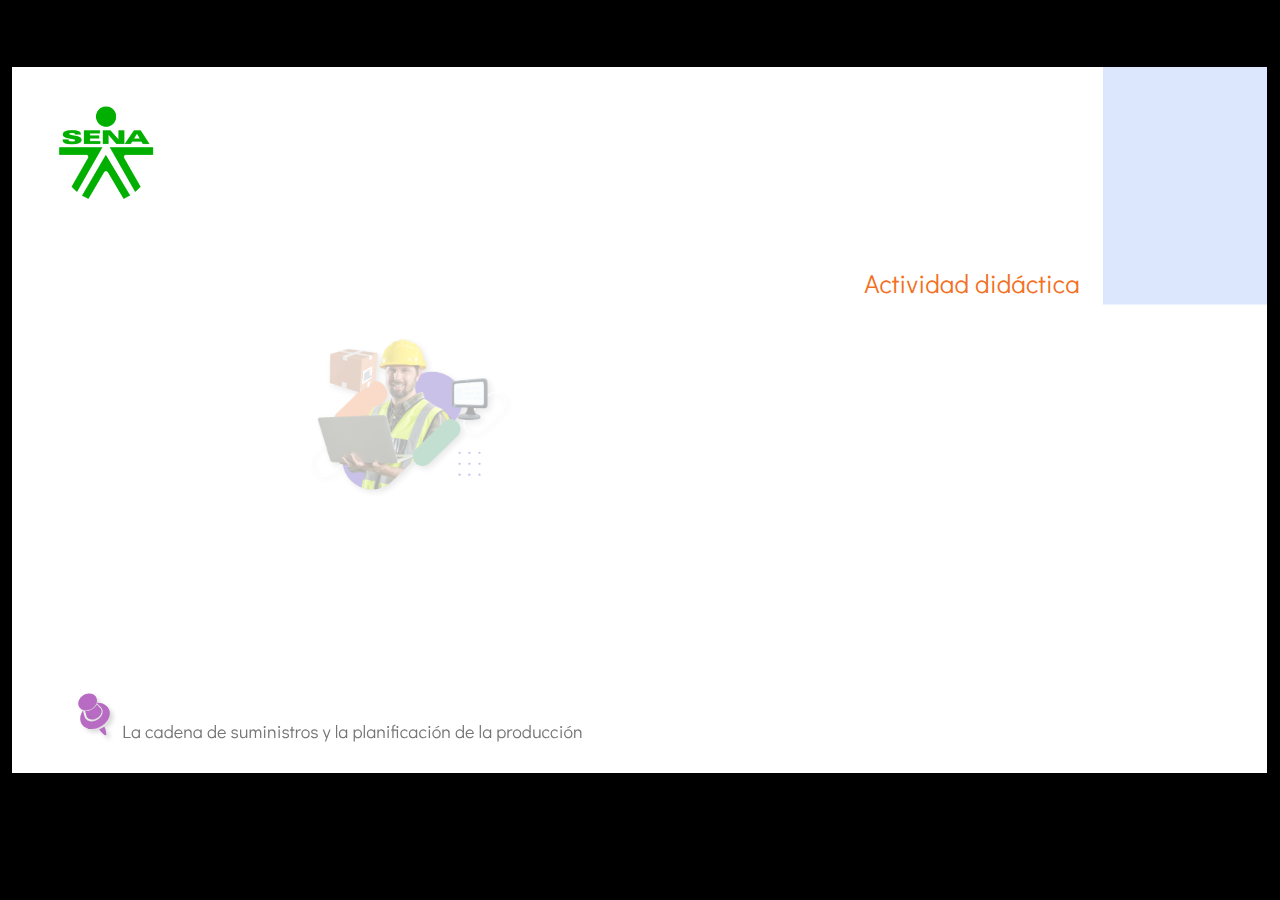
==== commit e9cc2906: "Ajustes Repo 1" ====
--- a/public/actividades/index.html
+++ b/public/actividades/index.html
@@ -2,12 +2,11 @@
 <html lang="es">
 <head>
   <meta charset="utf-8">
-  <!-- Creado con Storyline 360 x64 - http://www.articulate.com  -->
-  <!-- version: 3.83.31444.0 -->
+  <!-- Creado con Storyline 360 - http://www.articulate.com  -->
+  <!-- version: 3.78.30747.0 -->
   <title>Actividad did&#225;ctica</title>
   <meta http-equiv="x-ua-compatible" content="IE=edge"/>
   <meta name="viewport" content="width=device-width,initial-scale=1,user-scalable=no,shrink-to-fit=no,minimal-ui"/>
-  <link rel="shortcut icon" href="favicon.ico" type="image/x-icon" id="favicon"/>
   <meta name="apple-mobile-web-app-capable" content="yes"/>
   <style>
     html, body { height: 100%; padding: 0; margin: 0 }
@@ -29,16 +28,16 @@
       captureRc: false,
       browserSize: 'optimal',
       bgColor: '#000000',
-      features: 'BackgroundAudioTriggers,BackgroundAudioVolumeVariable,ConnectionMessages,DropInBase,DropInVectors,LayerPresentAsDialog,MultiLineTextEntry,MultipleQuizTracking,PlayerTooltips,UpdatedThemeEditor',
+      features: 'AccessibleVideo,BgAudioBlip,ConnectionMessages,DropIn1,DropIn2,DropIn3,FullScreenToggle,LayerPresentAsDialog,MultipleQuizTracking,PlayerSpeedControl,StreamingVideo,UpdatedThemeEditor,UseAudioElement,VideoSync',
       themeName: 'classic',
       preloaderColor: '#FFFFFF',
       suppressAnalytics: false,
       productChannel: 'stable',
       publishSource: 'storyline',
-      aid: 'aid|5304b41d-7af7-4125-b8d1-83eb222823e2',
+      aid: 'aid|e14397ea-0237-43b4-a3b7-7398baa37849',
       cid: 'b10b8a42-dc74-40fd-9f03-6ec201cd3ec2',
-      playerVersion: '3.83.31444.0',
-      publishTimestamp: '2023-12-14T23:52:18.1145081Z',
+      playerVersion: '3.78.30747.0',
+      publishTimestamp: '2023-12-27T18:05:00.9466650Z',
       maxIosVideoElements: 10,
       connectionSettings: { mode: 'disabled' },
 
@@ -142,7 +141,7 @@
   .warn-connection-dialog {
     display: none;
     background: transparent;
-    pointer-events: all;
+    pointer-events: none;
     position: fixed;
     left: 0;
     top: 0;
@@ -152,7 +151,6 @@
   }
 
   .warn-connection-content {
-    pointer-events: all;
     border-radius: 4px;
     background: white;
     border: 1px solid #E7E7E7;
@@ -174,7 +172,7 @@
     transform: translateX(-50%);
   }
 
-  .view-mobile.is-portrait .warn-connection-content {
+  .is-portrait .warn-connection-content {
     transform: translate(-50%, calc(-100% - 15px));
   }
 
@@ -221,14 +219,14 @@
   }
 </style>
 
-<div class="warn-connection-dialog" role="alertdialog" aria-modal="true" tabindex="0" aria-labelledby="warn-connection-message">
+<div class="warn-connection-dialog">
   <div class="warn-connection-content">
     <svg width="17" height="15" viewBox="0 0 17 15" xmlns="http://www.w3.org/2000/svg">
       <path fill="#8F0000" stroke="white" d="M16.07,12.98 L15.88,12.23 L9.51,1.21 C8.97,0.26,7.6,0.26,7.06,1.21 L0.69,12.23 C0.15,13.16,0.81,14.36,1.91,14.36 H14.65 C15.47,14.36,16.05,13.7,16.07,12.98 Z"/>
       <path fill="white" stroke="white" d="M8.58,5.5 C8.35,5.28,8.5,5.35,8.21,5.32 C8.09,5.35,7.97,5.49,7.96,5.67 C7.97,5.79,7.98,5.92,7.98,6.04 L7.98,6.04 C7.99,6.17,8,6.31,8.01,6.43 L8.01,6.44 C8.03,6.92,8.06,7.41,8.09,7.9 L8.09,7.9 C8.12,8.39,8.14,8.88,8.17,9.37 C8.17,9.39,8.18,9.42,8.2,9.44 C8.23,9.46,8.25,9.47,8.28,9.47 C8.31,9.47,8.34,9.46,8.35,9.44 C8.37,9.43,8.38,9.4,8.39,9.35 L8.39,9.34 C8.39,9.24,8.4,9.15,8.4,9.05 L8.4,9.05 C8.41,8.96,8.41,8.86,8.42,8.75 C8.43,8.44,8.45,8.12,8.47,7.81 L8.47,7.81 C8.49,7.49,8.51,7.18,8.53,6.87 C8.55,6.46,8.56,6.05,8.59,5.64 L8.6,5.62 C8.6,5.57,8.59,5.53,8.58,5.5 L8.21,5.32 Z"/>
       <circle fill="white" stroke="white" cx="8.3" cy="11.35" r="0.3"/>
     </svg>
-    <p id="warn-connection-message">You are offline. Trying to reconnect...</p>
+    <p>You are offline. Trying to reconnect...</p>
   </div>
 </div>
 
@@ -250,7 +248,7 @@
       window.globals.features.indexOf('ConnectionMessages') != -1 &&
       connectionSettings.mode === 'normal';
 
-    window.DS.connection.useConnectionMessages = useConnectionMessages;
+    window.DS.connection.useConnectionMessages = useConnectionMessages
 
     var assetCount = 0;
     var checkLoadedId;
@@ -258,7 +256,7 @@
 
     if (useConnectionMessages && connectionSettings != null) {
       var contentEl = document.querySelector('.warn-connection-content');
-      var messageEl = contentEl.querySelector('p');
+      var messageEl = contentEl.querySelector('p')
 
       if (connectionSettings.useDarkTheme) {
         contentEl.style.borderColor = '#BABBBA';
@@ -366,7 +364,6 @@
     function hideWarning() {
       document.body.classList.remove('is-offline');
       DS.connection.warningShown = false;
-      enableKeys();
     }
     DS.connection.hideWarning = hideWarning
 
@@ -374,7 +371,6 @@
       document.body.classList.add('is-offline')
       DS.connection.warningShown = true;
       updateWarningPosition();
-      disableKeys();
     }
 
     function updateWarningPosition() {
@@ -383,14 +379,11 @@
       }
 
       var isPortrait = document.body.classList.contains('is-portrait');
-      var isMobile = document.body.classList.contains('view-mobile');
       var warningEl = document.querySelector('.warn-connection-content');
 
-      if (isPortrait && isMobile) {
+      if (isPortrait) {
         var slide = document.querySelector('.primary-slide');
-        var slideRect = slide != null
-          ? slide.getBoundingClientRect()
-          : { top: window.innerHeight, left: 0, width: window.innerWidth };
+        var slideRect = slide.getBoundingClientRect();
 
         warningEl.style.top = `${slideRect.top}px`
         warningEl.style.left = `${slideRect.left + slideRect.width / 2}px`
@@ -400,40 +393,6 @@
       }
 
       window.requestAnimationFrame(updateWarningPosition);
-    }
-
-    function onDisableKeyDown(e) {
-      e.preventDefault();
-      e.stopImmediatePropagation();
-    }
-
-    function onDisableKeyUp(e) {
-      e.preventDefault();
-      e.stopImmediatePropagation();
-    }
-
-    var accStyle = document.createElement('style');
-    var warnDialogEl = document.querySelector('.warn-connection-dialog');
-
-    function disableKeys() {
-      if (DS.views && DS.views.nsStack && DS.views.nsStack.length === 1) {
-        DS.views.nsStack[0].tabReachable = false
-        DS.views.nsStack[0].updateTabIndex(true, true);
-      }
-
-      accStyle.innerHTML = '.acc-shadow-dom { display: none; }';
-      document.body.appendChild(accStyle);
-
-      warnDialogEl.parentNode.append(warnDialogEl);
-      warnDialogEl.focus();
-    }
-
-    function enableKeys() {
-      accStyle.remove();
-      if (DS.views && DS.views.nsStack && DS.views.nsStack.length === 1 && DS.views.nsStack[0].name === '_frame') {
-        DS.views.nsStack[0].tabReachable = true;
-        DS.views.nsStack[0].updateTabIndex();
-      }
     }
 
     // these will all be noops if the feature flag isn't set in
--- a/public/actividades/html5/data/css/output.min.css
+++ b/public/actividades/html5/data/css/output.min.css
@@ -1,29 +1,29 @@
 @font-face {
-  font-family: 'Open SansBold CharsBold0A24ED75';
+  font-family: 'Open SansBold CharsBoldE516179D';
   src: url('[data-uri]');
   font-style: normal;
   font-weight: normal;
 }
 @font-face {
-  font-family: 'Open Sans Charset1_ 6ccFC2C55AA';
+  font-family: 'Open Sans Charset1_ 5uI4C6EFB8A';
   src: url('[data-uri]');
   font-style: normal;
   font-weight: normal;
 }
 @font-face {
-  font-family: 'Didact Gothic Charset1_5555DA8A';
+  font-family: 'Didact Gothic Charset1_2A1C5CF1';
   src: url('[data-uri]');
   font-style: normal;
   font-weight: normal;
 }
 @font-face {
-  font-family: 'Didact GothicBold CBold6AE0AFBC';
+  font-family: 'Didact GothicBold CBold64067204';
   src: url('[data-uri]');
   font-style: normal;
   font-weight: normal;
 }
 @font-face {
-  font-family: 'Didact GothicItalItalic530F9E66';
+  font-family: 'Didact GothicItalItalic979E2A58';
   src: url('[data-uri]');
   font-style: normal;
   font-weight: normal;
